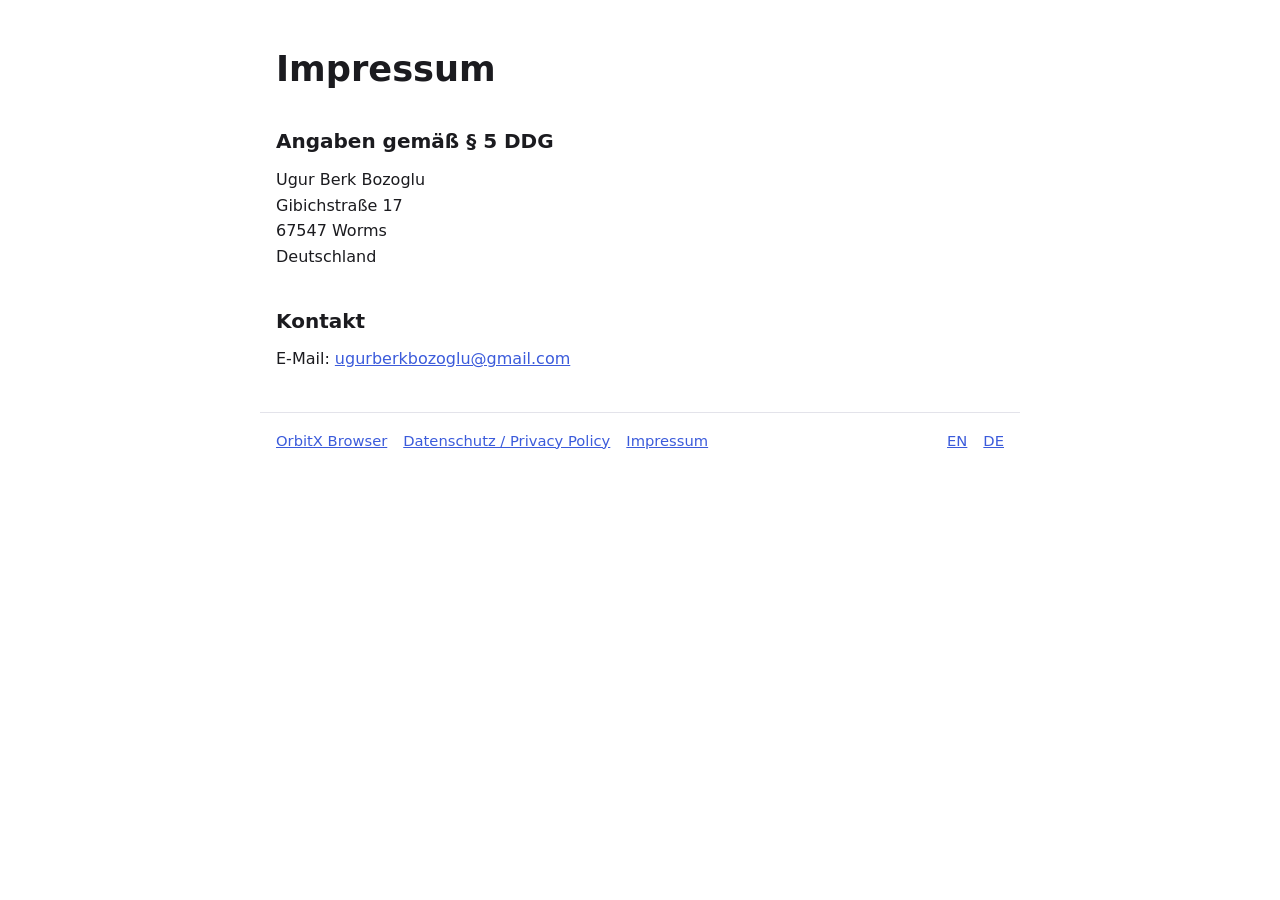
==== impressum.html @ 2ecd27ec "Initial site" ====
<!doctype html>
<html lang="de">
<head>
<meta charset="utf-8">
<meta name="viewport" content="width=device-width, initial-scale=1">
<title>Impressum – OrbitX Browser</title>
<link rel="stylesheet" href="style.css">
</head>
<body>
<main>
  <h1>Impressum</h1>

  <h2>Angaben gemäß § 5 DDG</h2>
  <p>Ugur Berk Bozoglu<br>
  Gibichstraße 17<br>
  67547 Worms<br>
  Deutschland</p>

  <h2>Kontakt</h2>
  <p>E-Mail: <a href="mailto:ugurberkbozoglu@gmail.com">ugurberkbozoglu@gmail.com</a></p>
</main>
<footer>
  <nav>
    <a href="index.html">OrbitX Browser</a>
    <a href="privacy.html">Datenschutz / Privacy Policy</a>
    <a href="impressum.html">Impressum</a>
  </nav>
  <nav aria-label="Sprache">
    <a href="index.html" hreflang="en" lang="en">EN</a>
    <a href="de/" hreflang="de" lang="de">DE</a>
  </nav>
</footer>
</body>
</html>
---- style.css ----
:root {
  --bg: #ffffff;
  --fg: #1b1b1f;
  --muted: #5b5b66;
  --line: #e3e3ea;
  --accent: #3b5bdb;
  --card: #f6f6fa;
}
@media (prefers-color-scheme: dark) {
  :root {
    --bg: #14141a;
    --fg: #ececf1;
    --muted: #a0a0ad;
    --line: #2a2a34;
    --accent: #8da2ff;
    --card: #1c1c24;
  }
}
* { box-sizing: border-box; }
body {
  margin: 0;
  background: var(--bg);
  color: var(--fg);
  font: 16px/1.6 system-ui, -apple-system, "Segoe UI", sans-serif;
}
main { max-width: 760px; margin: 0 auto; padding: 48px 16px 32px; }
h1 { font-size: 2.2rem; line-height: 1.2; margin: 0 0 12px; }
h2 { font-size: 1.25rem; margin: 2.2rem 0 .6rem; }
p, li { margin: .5rem 0; }
a { color: var(--accent); }
.lead { font-size: 1.2rem; color: var(--muted); margin: 0 0 8px; }
.muted { color: var(--muted); font-size: .92rem; }
.buttons { display: flex; flex-wrap: wrap; gap: 12px; margin: 1rem 0; }
.button {
  display: inline-flex;
  align-items: center;
  gap: 8px;
  padding: 10px 16px;
  border: 1px solid var(--line);
  border-radius: 8px;
  background: var(--card);
  color: var(--muted);
  text-decoration: none;
  cursor: not-allowed;
}
.badge {
  font-size: .78rem;
  padding: 1px 8px;
  border-radius: 999px;
  border: 1px solid var(--line);
}
.platforms { list-style: none; padding: 0; margin: .5rem 0; }
.platforms li {
  display: flex;
  justify-content: space-between;
  gap: 12px;
  padding: 8px 0;
  border-bottom: 1px solid var(--line);
}
.platforms li span:last-child { color: var(--muted); }
footer {
  max-width: 760px;
  margin: 0 auto;
  padding: 16px 16px 48px;
  border-top: 1px solid var(--line);
  color: var(--muted);
  font-size: .92rem;
  display: flex;
  flex-wrap: wrap;
  gap: 8px 20px;
  justify-content: space-between;
}
footer nav { display: flex; flex-wrap: wrap; gap: 8px 16px; }
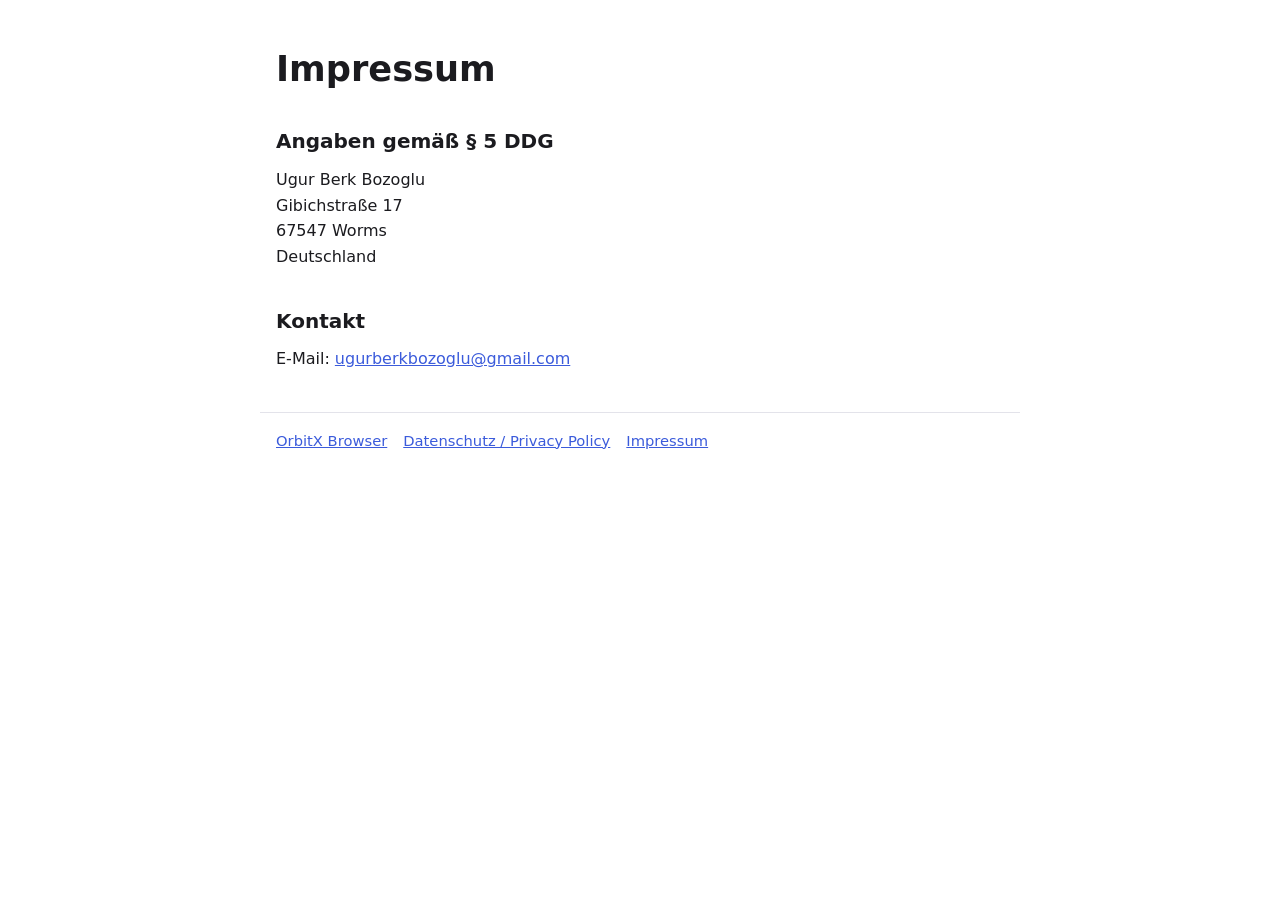
==== commit 5fba7b26: "New site design with Store link and QR" ====
--- a/impressum.html
+++ b/impressum.html
@@ -25,10 +25,6 @@
     <a href="privacy.html">Datenschutz / Privacy Policy</a>
     <a href="impressum.html">Impressum</a>
   </nav>
-  <nav aria-label="Sprache">
-    <a href="index.html" hreflang="en" lang="en">EN</a>
-    <a href="de/" hreflang="de" lang="de">DE</a>
-  </nav>
 </footer>
 </body>
 </html>
--- a/style.css
+++ b/style.css
@@ -71,3 +71,16 @@
   justify-content: space-between;
 }
 footer nav { display: flex; flex-wrap: wrap; gap: 8px 16px; }
+.button.primary {
+  color: #fff;
+  background: var(--accent);
+  border-color: var(--accent);
+  cursor: pointer;
+  font-weight: 600;
+}
+@media (prefers-color-scheme: dark) { .button.primary { color: #14141a; } }
+/* The QR code is always black on white, in both themes. Desktop only: on a phone the button is enough. */
+.qr { display: none; margin: 1rem 0; width: 160px; text-align: center; }
+.qr img { display: block; border-radius: 8px; border: 1px solid var(--line); }
+.qr figcaption { color: var(--muted); font-size: .85rem; margin-top: 6px; }
+@media (min-width: 700px) { .qr { display: block; } }
